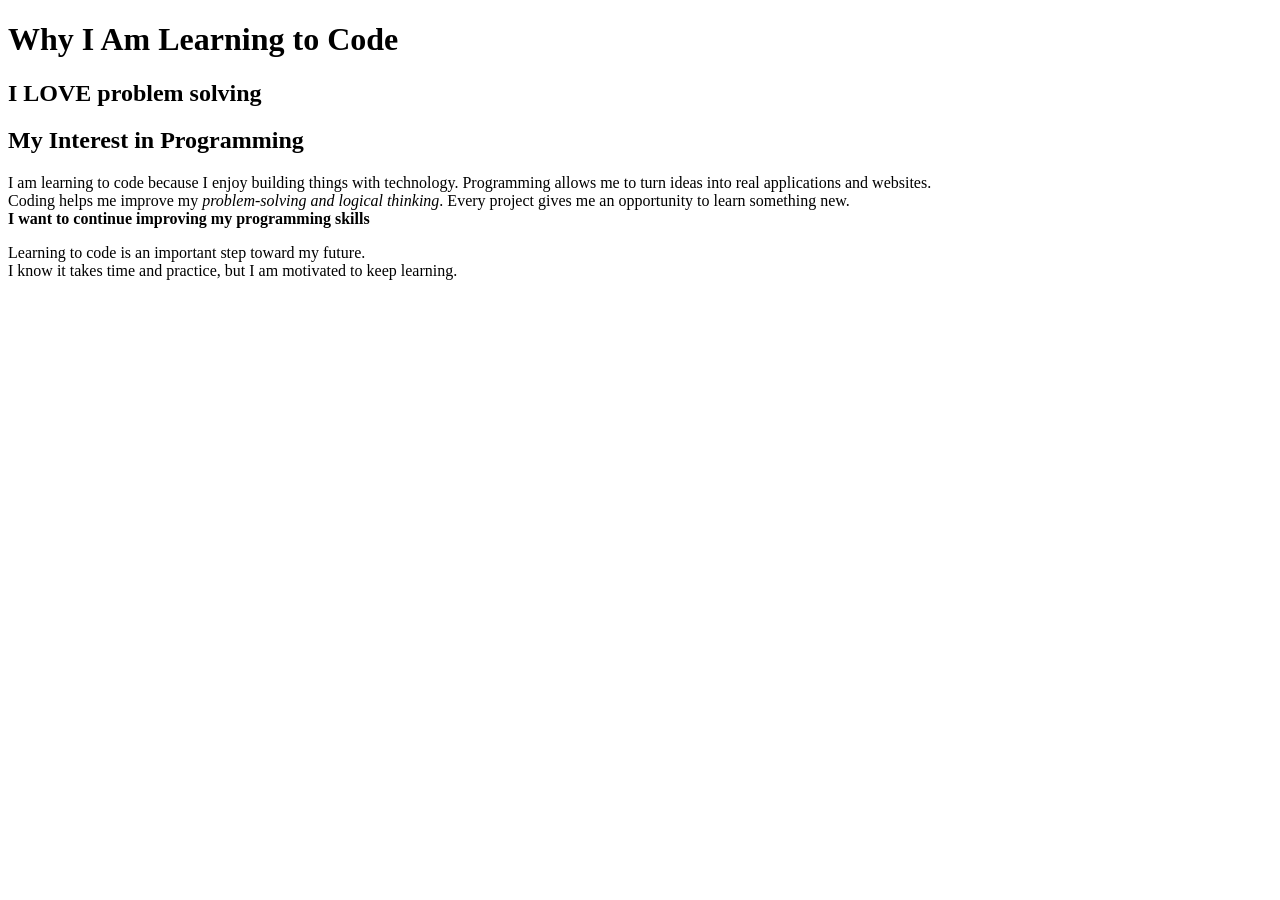
==== Project01/ex01/index01.html @ abd877b2 "Project 01" ====
<!DOCTYPE html>
<html>
<body>
<h1>Why I Am Learning to Code</h1>

<h2>I <b>LOVE </b>problem solving</h2>
<h2>My Interest in Programming</h2>
<p>
I am learning to code because I enjoy building things with technology.
Programming allows me to turn ideas into real applications and websites.<br>
Coding helps me improve my <em>problem-solving and logical thinking</em>.
Every project gives me an opportunity to learn something new.<br><strong>I want to continue improving my programming skills</strong>
</p>
<p>
Learning to code is an important step toward my future.<br>
I know it takes time and practice, but I am motivated to keep learning.
</p>
</body>
</html>
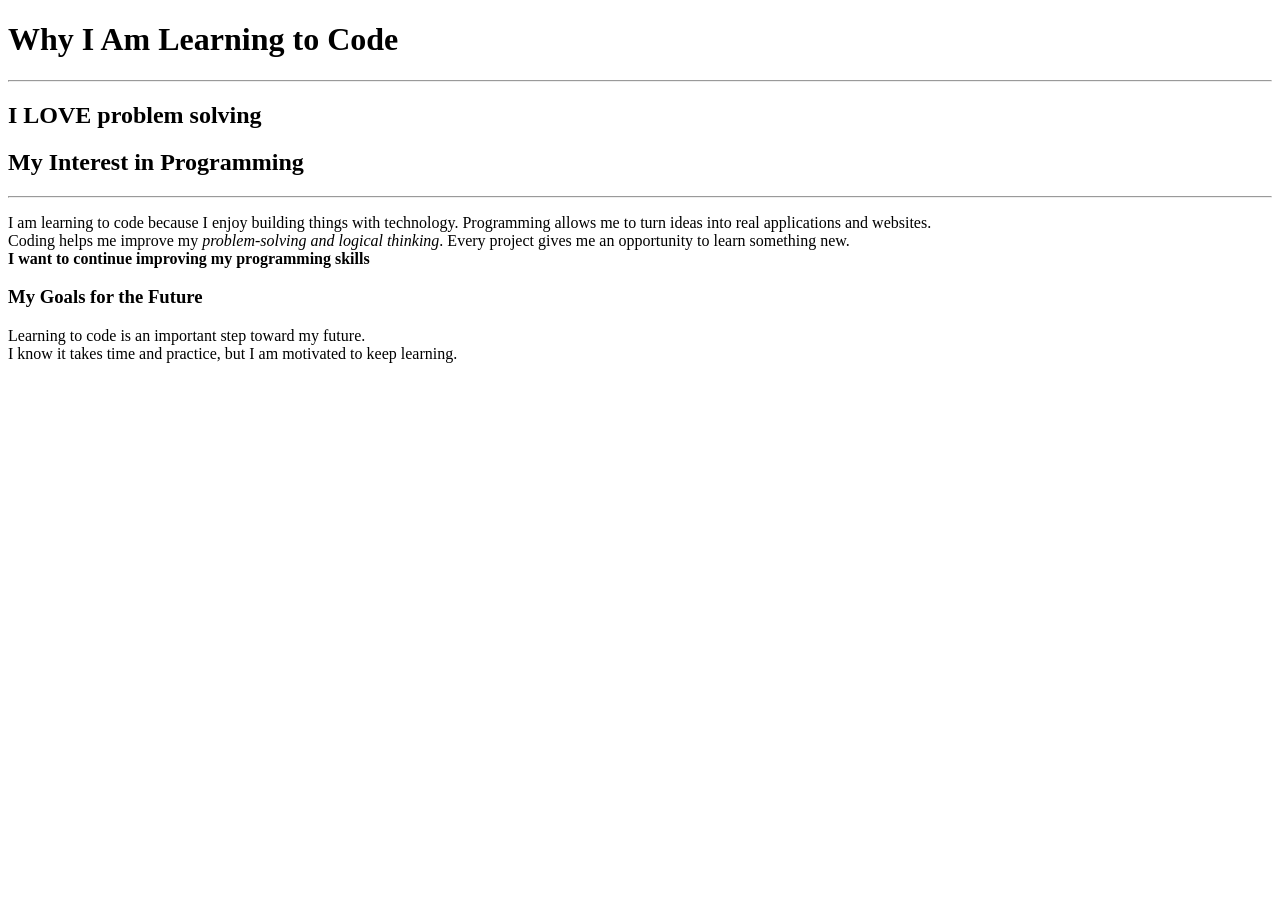
==== commit ec3a3f9b: "update" ====
--- a/Project01/ex01/index01.html
+++ b/Project01/ex01/index01.html
@@ -2,15 +2,18 @@
 <html>
 <body>
 <h1>Why I Am Learning to Code</h1>
-
+<hr>
 <h2>I <b>LOVE </b>problem solving</h2>
 <h2>My Interest in Programming</h2>
+<hr>
+
 <p>
 I am learning to code because I enjoy building things with technology.
 Programming allows me to turn ideas into real applications and websites.<br>
 Coding helps me improve my <em>problem-solving and logical thinking</em>.
 Every project gives me an opportunity to learn something new.<br><strong>I want to continue improving my programming skills</strong>
 </p>
+<h3>My Goals for the Future</h3>
 <p>
 Learning to code is an important step toward my future.<br>
 I know it takes time and practice, but I am motivated to keep learning.
